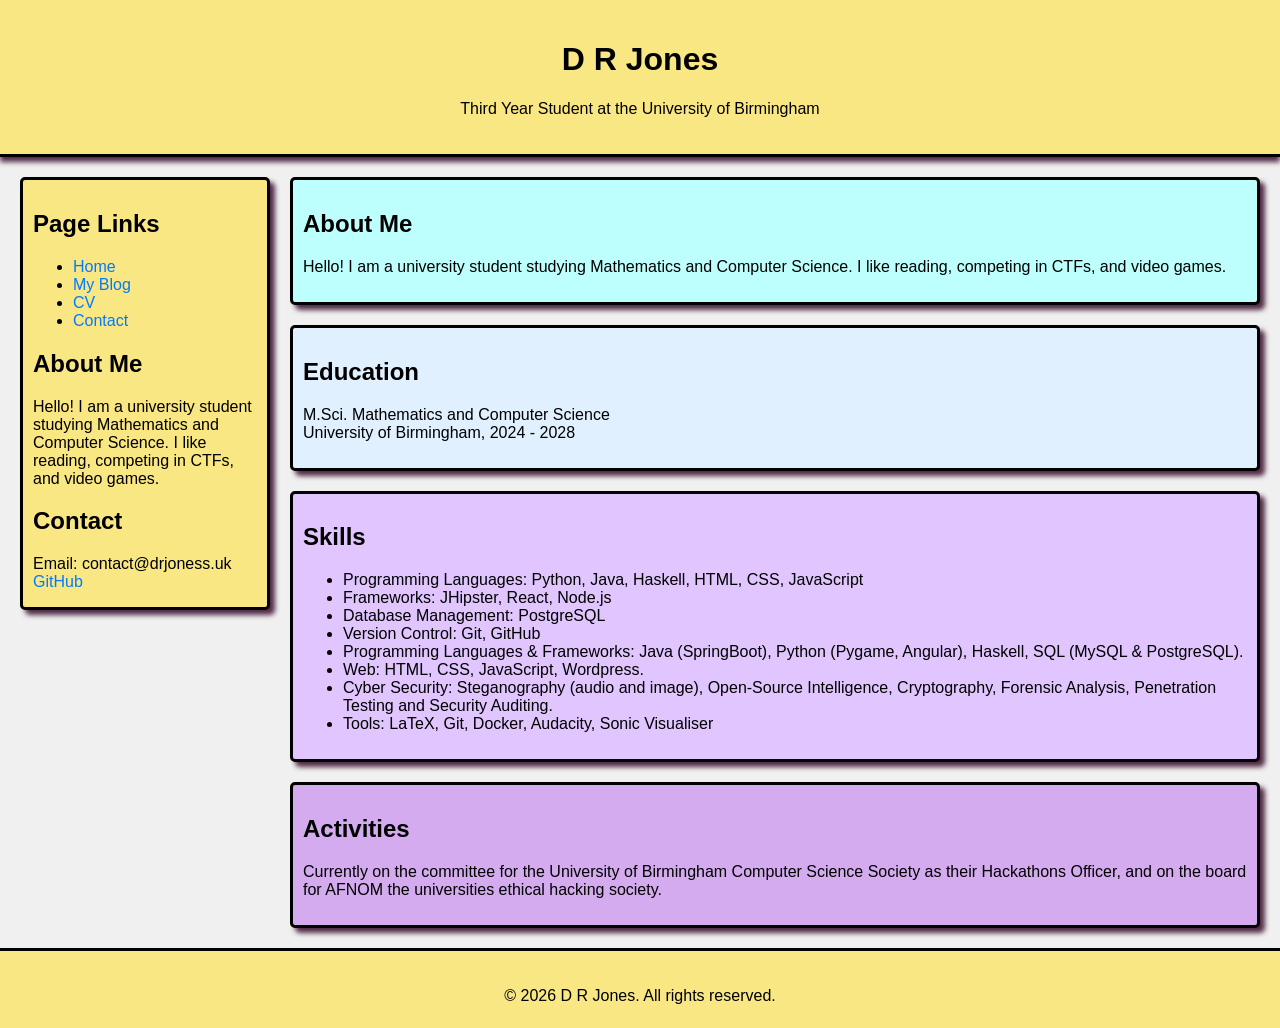
==== index.html @ 25ded1b1 "removed extra activities" ====
<!DOCTYPE html>
<html lang="en">
<head>
    <meta charset="UTF-8">
    <meta name="viewport" content="width=device-width, initial-scale=1.0">
    <link rel="stylesheet" href="styles.css">
    <title>D R Jones: Home</title>
</head>
<body>
    <div id="page-container">
        <header> 
            <h1>D R Jones</h1>
            <p>Third Year Student at the University of Birmingham</p>
        </header>
        <div class="container">
            <div class="links-column">
                <h2>Page Links</h2>
                <ul>
                    <li><a href="index.html">Home</a></li>
                    <li><a href="blog.html">My Blog</a></li>
                    <li><a href="CV.html">CV</a></li>
                    <li><a href="contact.html">Contact</a></li>
                </ul>
                <h2>About Me</h2>
                <p>Hello! I am a university student studying Mathematics and Computer Science. I like reading, competing in CTFs, and video games.</p>
                <h2>Contact</h2>
                <p>Email: contact@drjoness.uk<br>
                <a href="https://github.com/drjcastle10">GitHub</a><br>
            </div>
            <div class="data-column">
                <div class="data-row">
                    <h2>About Me</h2>
                    <p>Hello! I am a university student studying Mathematics and Computer Science. I like reading, competing in CTFs, and video games.</p>
                </div>
                <div class="data-row">
                    <h2>Education</h2>
                    <p>M.Sci. Mathematics and Computer Science<br>
                    University of Birmingham, 2024 - 2028</p>
                </div>
                <div class="data-row">
                    <h2>Skills</h2>
                    <ul>
                        <li>Programming Languages: Python, Java, Haskell, HTML, CSS, JavaScript</li>
                        <li>Frameworks: JHipster, React, Node.js</li>
                        <li>Database Management: PostgreSQL</li>
                        <li>Version Control: Git, GitHub</li>
                        <li>Programming Languages & Frameworks: Java (SpringBoot), Python (Pygame, Angular), Haskell, SQL (MySQL &
PostgreSQL).</li>
                        <li>Web: HTML, CSS, JavaScript, Wordpress.</li>
                        <li>Cyber Security: Steganography (audio and image), Open-Source Intelligence, Cryptography, Forensic Analysis, Penetration
                        Testing and Security Auditing.</li>
                        <li>Tools: LaTeX, Git, Docker, Audacity, Sonic Visualiser</li>
                    </ul>
                </div>
                <div class="data-row">
                    <h2>Activities</h2>
                    <p>Currently on the committee for the University of Birmingham Computer Science Society as their Hackathons Officer, and on the board for AFNOM the universities ethical hacking society.</p>
                </div>
                <!-- Add more data rows as needed -->
            </div>
        </div>

        <footer>
        <p>&copy; 2026 D R Jones. All rights reserved.</p>
        </footer>
    </div>
</body>
</html>
---- styles.css ----
* {
    box-sizing: border-box;
}

body {
    font-family: Arial, sans-serif;
    margin: 0;
    padding: 0;
    min-height: 100vh;
    position: relative;
    background-color: #f0f0f0;
}
.page-container {
    position:relative;
    min-height: 100;
}
header, footer {
    background: #f9e784;
    color: black;
    padding: 20px;
    text-align: center;
}

header {
    border-bottom: solid black;  /* */
    box-shadow: 0px 5px 5px #522b47;
}

footer {
    position: absolute;
    left: 0;
    height: 5rem;
    bottom: 0;
    width: 100%;
    border-top: solid black;
}

.container {
    display: flex; /* Enable flexbox */
    padding: 0px 0px 5rem 0px;
}

.links-column {
    flex: 1; /* This column takes up one share of space */
    max-width: 250px;
    color: black;
    background-color: #f9e784; /* Light background for visibility */
    padding: 10px 10px 0px 10px; /* t r b l Space between rows */
    margin: 20px 10px 20px 20px;
    border-radius: 5px;
    border-style: solid;
    border-color:black;
    box-shadow: 5px 5px 5px #522b47;
    height: fit-content;
    /*border-right: 2px solid #ccc; /* Optional border between columns */
}

.links-column a {
    text-decoration: none; /* Remove underline from links */
    color: #007BFF; /* Link color */
; /* Link color */
}

.data-column {
    flex: 3; /* This column takes up three shares of space */
    margin: 0px 20px 0px 0px;
    /*padding: 20px; /* Add some padding */
}

.data-row {
    padding: 10px 10px 10px 10px; /* t r b l Space between rows */
    background-color: #bdfffd;
    /*border-bottom: 1px solid #ddd; /* Light border between rows */
    margin: 20px 0px 20px 10px;
    border-radius: 5px;
    border-style: solid;
    border-color:black;
    box-shadow: 5px 5px 5px #522b47;
}

.data-row:nth-child(6n+1) {
    background-color: #bdfffd;
}

.data-row:nth-child(6n+2) {
    background-color: #e0f0ff;
}

.data-row:nth-child(6n+3) {
    background-color: #e0c5ff;
}

.data-row:nth-child(6n+4) {
    background-color: #d4abef;
}

.data-row:nth-child(6n+5) {
    background-color: #dfd5ff;
}

.data-row:nth-child(6n+6) {
    background-color: #d0e5ff;
}

/*
.data-row:nth-child(4n+1) {
    background-color: #bdfffd;
}

.data-row:nth-child(4n+2) {
    background-color: #a8e7f5;
}

.data-row:nth-child(4n+3) {
    background-color: #84ceeb;
}

.data-row:nth-child(4n+4) {
    background-color: #a8e7f5;
}


.data-row:nth-child(6n+1) {
    background-color: #bdfffd;
}

.data-row:nth-child(6n+2) {
    background-color: #c9e8f3;
}

.data-row:nth-child(6n+3) {
    background-color: #d5d1e9;
}

.data-row:nth-child(6n+4) {
    background-color: #ffa3a5;
}

.data-row:nth-child(6n+5) {
    background-color: #e8d7d9;
}

.data-row:nth-child(6n+6) {
    background-color: #c9e8f3;
}
*/


.pdf {
        width: 100%;
        aspect-ratio: 4 / 4;
    }

a {
    text-decoration: none; /* Remove underline from links */
    color: #007BFF; /* Link color */
}

a:hover {
    text-decoration: underline; /* Underline on hover */
}


@media only screen and (max-width: 50vh) {
    .container {
    display: flex; /* Enable flexbox */
    flex-direction: column;
    padding: 0px 0px 5rem 0px;
    }

    .links-column {
        /*flex: 0; /* This column takes up one share of space */
        background-color: #f0f0f0; /* Light background for visibility */
        padding: 10px 10px 10px 10px; /* t r b l Space between rows */
        margin: 20px 20px 20px 20px;
        border-radius: 5px;
        width: 100%;
        box-shadow: 0 5px 5px rgba(0, 0, 0, 0.1);
        /*border-right: 2px solid #ccc; /* Optional border between columns */
    }

    .data-column {
        /*flex: 0; /* This column takes up three shares of space */
        margin: 0px 20px 20px 20px;
        width: 100%;
        /*padding: 20px; /* Add some padding */
    }

    .data-row {
        padding: 10px 10px 10px 10px; /* t r b l Space between rows */
        background-color: #f0f0f0;
        border-bottom: 1px solid #ddd; /* Light border between rows */
        margin: 20px 0px 0px 0px;
        border-radius: 5px;
        box-shadow: 0 5px 5px rgba(0, 0, 0, 0.1);
    }
}
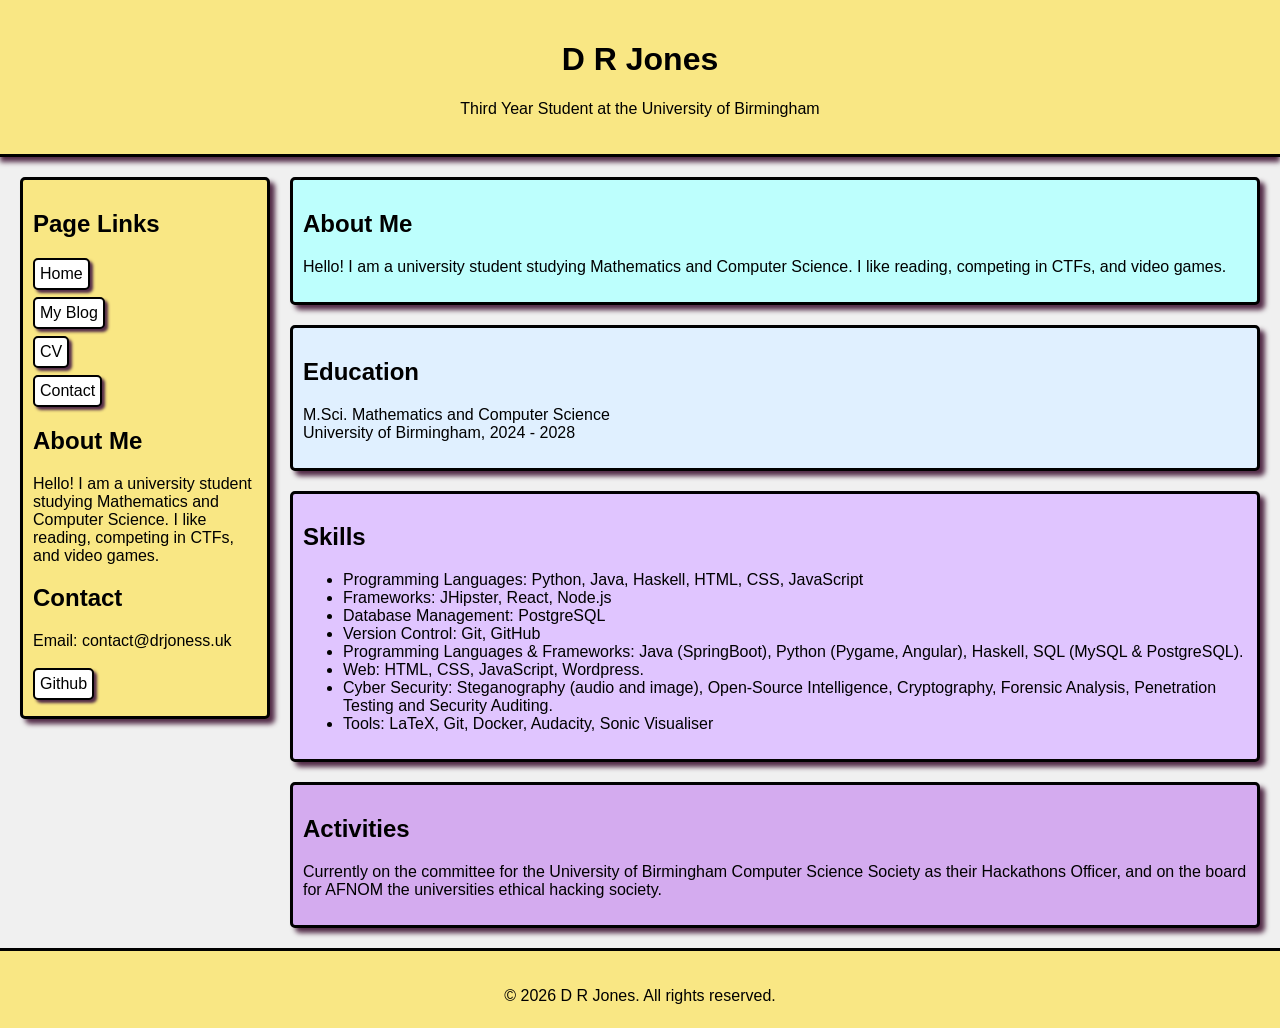
==== commit bd90d40f: "added buttons" ====
--- a/index.html
+++ b/index.html
@@ -15,17 +15,17 @@
         <div class="container">
             <div class="links-column">
                 <h2>Page Links</h2>
-                <ul>
-                    <li><a href="index.html">Home</a></li>
-                    <li><a href="blog.html">My Blog</a></li>
-                    <li><a href="CV.html">CV</a></li>
-                    <li><a href="contact.html">Contact</a></li>
-                </ul>
+                <div class="button-container">
+                    <a href="index.html"><button>Home</button></a>
+                    <a href="blog.html"><button>My Blog</button></a>
+                    <a href="CV.html"><button>CV</button></a>
+                    <a href="contact.html"><button>Contact</button></a>
+                </div>
                 <h2>About Me</h2>
                 <p>Hello! I am a university student studying Mathematics and Computer Science. I like reading, competing in CTFs, and video games.</p>
                 <h2>Contact</h2>
-                <p>Email: contact@drjoness.uk<br>
-                <a href="https://github.com/drjcastle10">GitHub</a><br>
+                <p>Email: contact@drjoness.uk<br><br>
+                <a href="https://github.com/drjcastle10"><Button>Github</Button></a><br>
             </div>
             <div class="data-column">
                 <div class="data-row">
--- a/styles.css
+++ b/styles.css
@@ -102,48 +102,45 @@
     background-color: #d0e5ff;
 }
 
-/*
-.data-row:nth-child(4n+1) {
-    background-color: #bdfffd;
+button {
+  border: 2px solid black;  
+  border-radius: 5px;
+  background-color: #bdfffd;
+  padding: 5px 5px;
+  text-align: center;
+  text-decoration: none;
+  display: inline-block;
+  font-size: 16px;
+  margin: 0px 0px;
+  cursor: pointer;
+  box-shadow: 5px 5px 5px #522b47;
 }
 
-.data-row:nth-child(4n+2) {
-    background-color: #a8e7f5;
-}
-
-.data-row:nth-child(4n+3) {
-    background-color: #84ceeb;
-}
-
-.data-row:nth-child(4n+4) {
-    background-color: #a8e7f5;
+.links-column button {
+  border: 2px solid black; 
+  border-radius: 5px;
+  background-color: white;
+  padding: 5px 5px;
+  text-align: center;
+  text-decoration: none;
+  display: inline-block;
+  font-size: 16px;
+  margin: 0px 0px;
+  cursor: pointer;
+  box-shadow: 3px 3px 3px #522b47;
 }
 
 
-.data-row:nth-child(6n+1) {
-    background-color: #bdfffd;
+
+.button-container {
+    display: flex;
+    flex-direction: column;
+    gap: 7px; /* space between buttons */
 }
 
-.data-row:nth-child(6n+2) {
-    background-color: #c9e8f3;
+.no-bullets {
+    list-style: none;
 }
-
-.data-row:nth-child(6n+3) {
-    background-color: #d5d1e9;
-}
-
-.data-row:nth-child(6n+4) {
-    background-color: #ffa3a5;
-}
-
-.data-row:nth-child(6n+5) {
-    background-color: #e8d7d9;
-}
-
-.data-row:nth-child(6n+6) {
-    background-color: #c9e8f3;
-}
-*/
 
 
 .pdf {
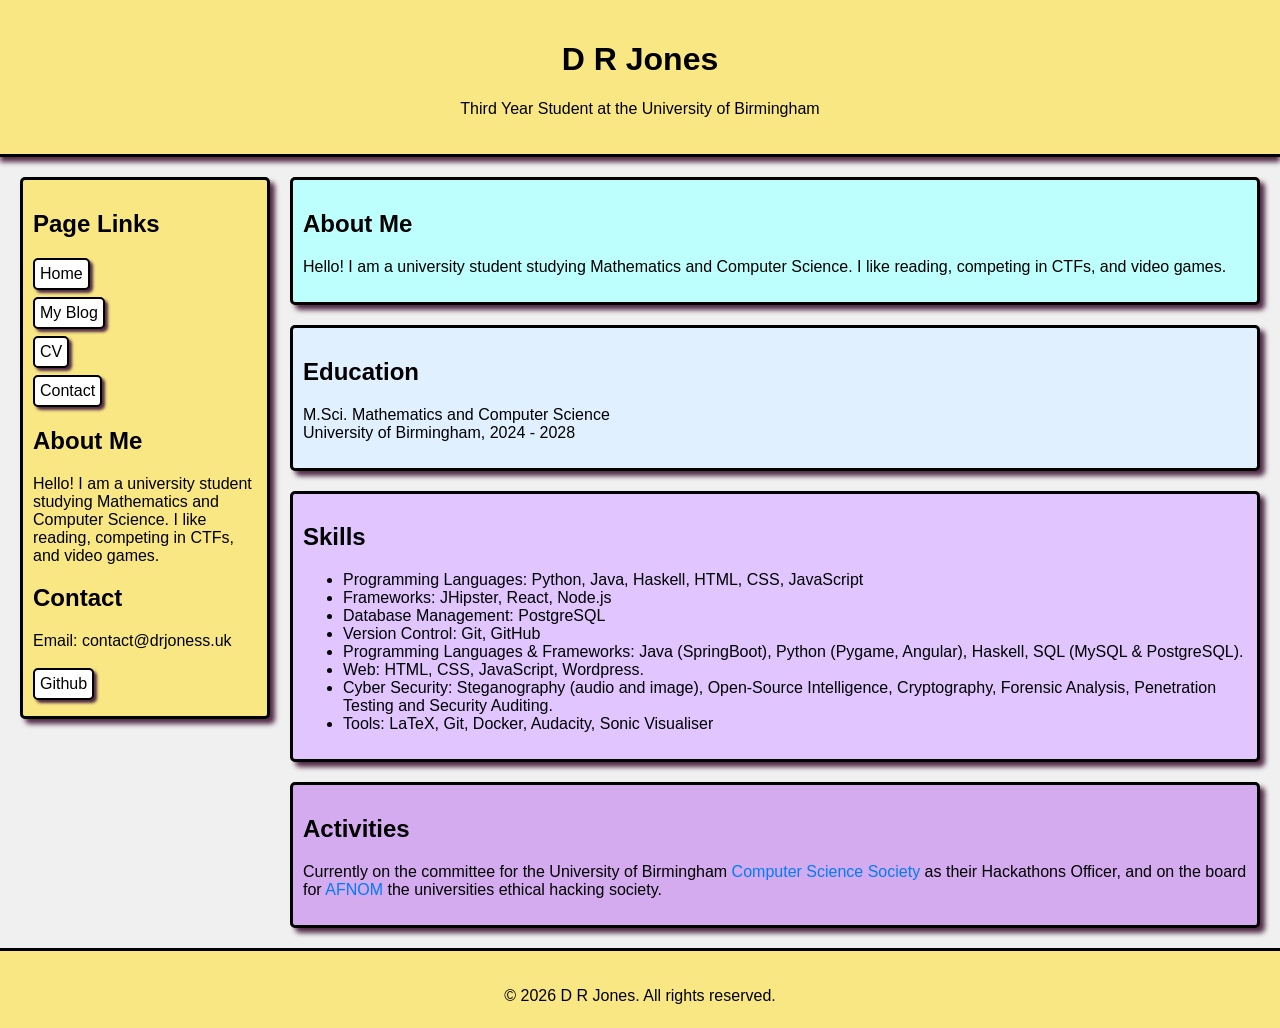
==== commit d5ce88ec: "made chnages to how the blog works, so the blog page has article titles, and a brief synopsis for ea" ====
--- a/index.html
+++ b/index.html
@@ -54,7 +54,7 @@
                 </div>
                 <div class="data-row">
                     <h2>Activities</h2>
-                    <p>Currently on the committee for the University of Birmingham Computer Science Society as their Hackathons Officer, and on the board for AFNOM the universities ethical hacking society.</p>
+                    <p>Currently on the committee for the University of Birmingham <a href="https://cssbham.com/">Computer Science Society</a> as their Hackathons Officer, and on the board for <a href="https:/afnom.net">AFNOM</a> the universities ethical hacking society.</p>
                 </div>
                 <!-- Add more data rows as needed -->
             </div>
--- a/styles.css
+++ b/styles.css
@@ -153,6 +153,14 @@
     color: #007BFF; /* Link color */
 }
 
+.blog-link {
+    display: block;
+    text-decoration: none;
+    color: inherit;
+}
+
+
+
 a:hover {
     text-decoration: underline; /* Underline on hover */
 }
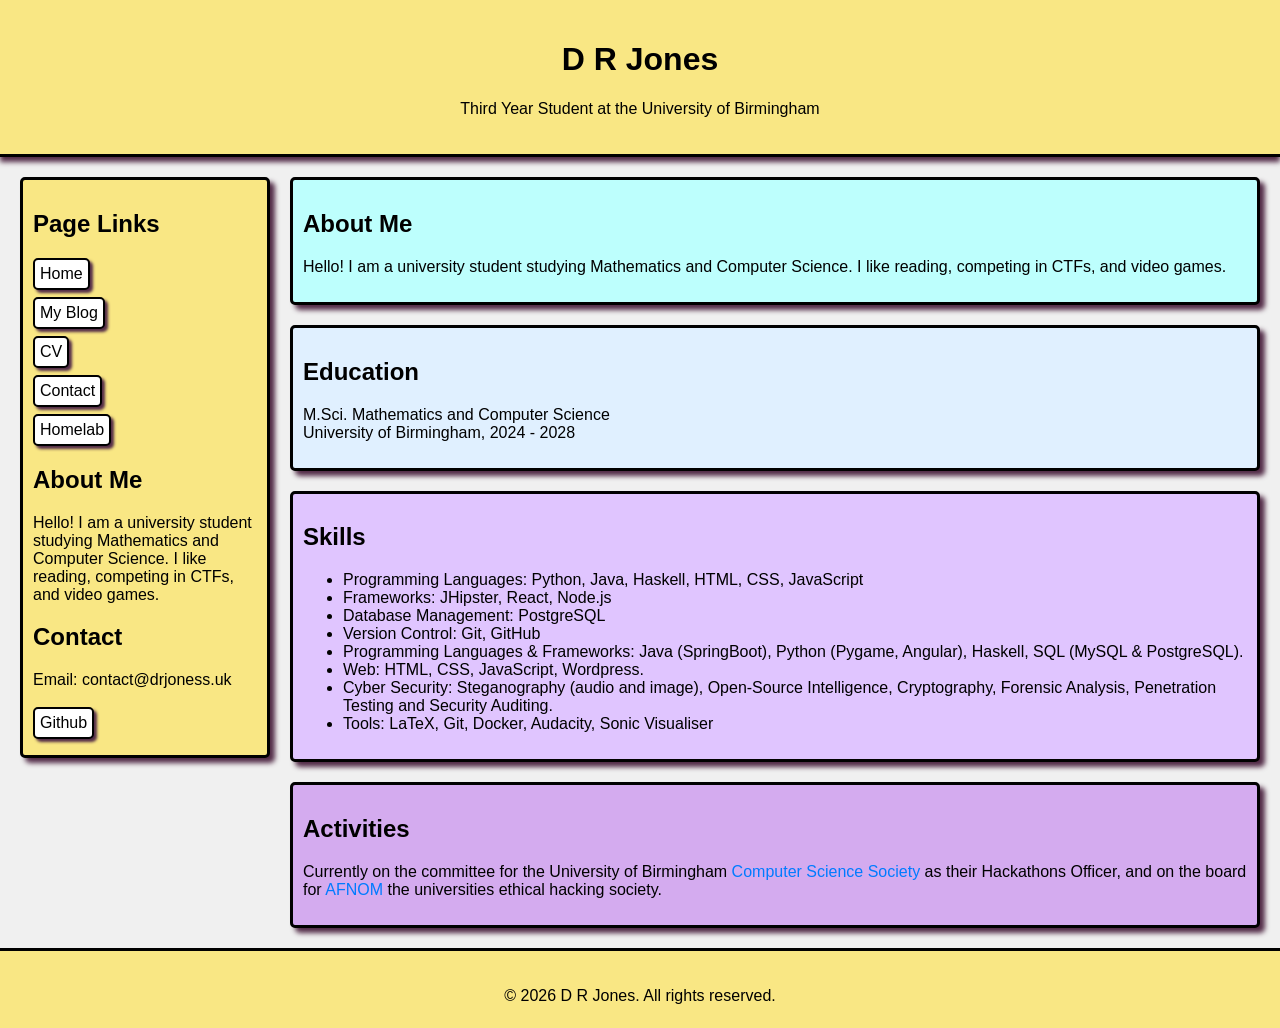
==== commit 941ad459: "testing if ssi works" ====
--- a/index.html
+++ b/index.html
@@ -20,6 +20,7 @@
                     <a href="blog.html"><button>My Blog</button></a>
                     <a href="CV.html"><button>CV</button></a>
                     <a href="contact.html"><button>Contact</button></a>
+                    <a href="homelab.html"><button>Homelab</button></a>
                 </div>
                 <h2>About Me</h2>
                 <p>Hello! I am a university student studying Mathematics and Computer Science. I like reading, competing in CTFs, and video games.</p>
@@ -44,8 +45,7 @@
                         <li>Frameworks: JHipster, React, Node.js</li>
                         <li>Database Management: PostgreSQL</li>
                         <li>Version Control: Git, GitHub</li>
-                        <li>Programming Languages & Frameworks: Java (SpringBoot), Python (Pygame, Angular), Haskell, SQL (MySQL &
-PostgreSQL).</li>
+                        <li>Programming Languages & Frameworks: Java (SpringBoot), Python (Pygame, Angular), Haskell, SQL (MySQL & PostgreSQL).</li>
                         <li>Web: HTML, CSS, JavaScript, Wordpress.</li>
                         <li>Cyber Security: Steganography (audio and image), Open-Source Intelligence, Cryptography, Forensic Analysis, Penetration
                         Testing and Security Auditing.</li>
@@ -54,6 +54,7 @@
                 </div>
                 <div class="data-row">
                     <h2>Activities</h2>
+                    <!--#echo var="DATE_LOCAL" -->
                     <p>Currently on the committee for the University of Birmingham <a href="https://cssbham.com/">Computer Science Society</a> as their Hackathons Officer, and on the board for <a href="https:/afnom.net">AFNOM</a> the universities ethical hacking society.</p>
                 </div>
                 <!-- Add more data rows as needed -->
--- a/styles.css
+++ b/styles.css
@@ -157,8 +157,16 @@
     display: block;
     text-decoration: none;
     color: inherit;
-}
-
+    width: 100%;
+}
+
+.blog-link .data-row {
+    display: block;
+    width: 100%;
+    height: 100%;
+    margin: 0;  /* Reset margin */
+    padding: 10px 10px 10px 10px;
+}
 
 
 a:hover {
@@ -174,18 +182,19 @@
     }
 
     .links-column {
-        /*flex: 0; /* This column takes up one share of space */
-        background-color: #f0f0f0; /* Light background for visibility */
+        flex: 0; /* This column takes up one share of space */
+        background-color: #f9e784; /* Light background for visibility */
         padding: 10px 10px 10px 10px; /* t r b l Space between rows */
         margin: 20px 20px 20px 20px;
         border-radius: 5px;
         width: 100%;
-        box-shadow: 0 5px 5px rgba(0, 0, 0, 0.1);
+        border-style: solid;
+        border-color:black;
+        box-shadow: 5px 5px 5px #522b47;
         /*border-right: 2px solid #ccc; /* Optional border between columns */
     }
-
     .data-column {
-        /*flex: 0; /* This column takes up three shares of space */
+        flex: 0; /* This column takes up three shares of space */
         margin: 0px 20px 20px 20px;
         width: 100%;
         /*padding: 20px; /* Add some padding */
@@ -193,10 +202,13 @@
 
     .data-row {
         padding: 10px 10px 10px 10px; /* t r b l Space between rows */
-        background-color: #f0f0f0;
+        background-color: #bdfffd;
         border-bottom: 1px solid #ddd; /* Light border between rows */
         margin: 20px 0px 0px 0px;
         border-radius: 5px;
-        box-shadow: 0 5px 5px rgba(0, 0, 0, 0.1);
-    }
+        border-style: solid;
+        border-color:black;
+        box-shadow: 5px 5px 5px #522b47;
+    }
+
 }
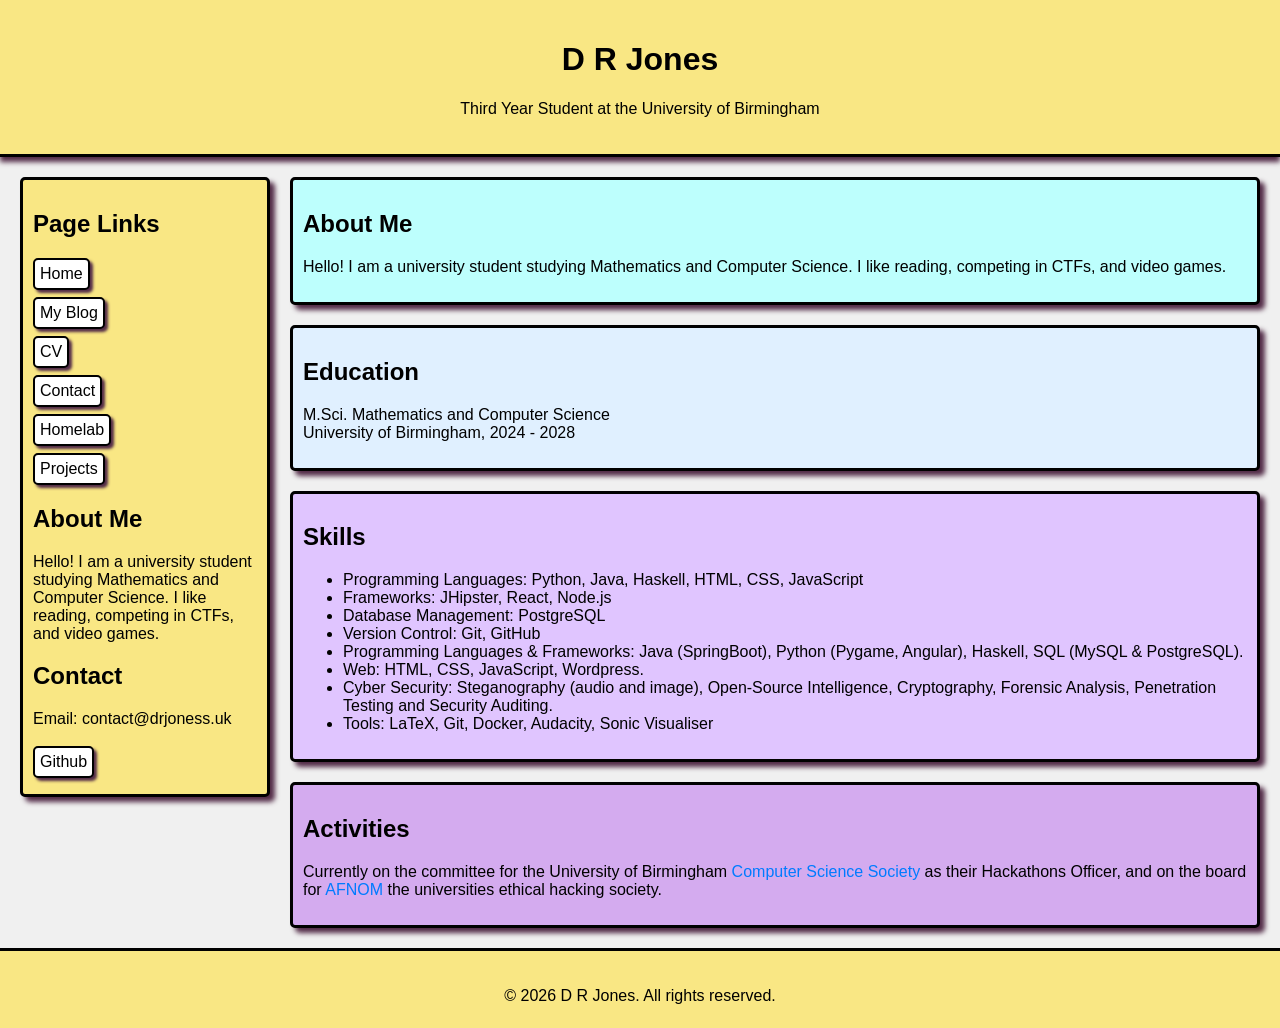
==== commit b1083580: "added a projects section to the website and linked it to TruckyChain" ====
--- a/index.html
+++ b/index.html
@@ -13,21 +13,9 @@
             <p>Third Year Student at the University of Birmingham</p>
         </header>
         <div class="container">
-            <div class="links-column">
-                <h2>Page Links</h2>
-                <div class="button-container">
-                    <a href="index.html"><button>Home</button></a>
-                    <a href="blog.html"><button>My Blog</button></a>
-                    <a href="CV.html"><button>CV</button></a>
-                    <a href="contact.html"><button>Contact</button></a>
-                    <a href="homelab.html"><button>Homelab</button></a>
-                </div>
-                <h2>About Me</h2>
-                <p>Hello! I am a university student studying Mathematics and Computer Science. I like reading, competing in CTFs, and video games.</p>
-                <h2>Contact</h2>
-                <p>Email: contact@drjoness.uk<br><br>
-                <a href="https://github.com/drjcastle10"><Button>Github</Button></a><br>
-            </div>
+            <div id="links-column-container"></div>
+            
+
             <div class="data-column">
                 <div class="data-row">
                     <h2>About Me</h2>
@@ -54,7 +42,6 @@
                 </div>
                 <div class="data-row">
                     <h2>Activities</h2>
-                    <!--#echo var="DATE_LOCAL" -->
                     <p>Currently on the committee for the University of Birmingham <a href="https://cssbham.com/">Computer Science Society</a> as their Hackathons Officer, and on the board for <a href="https:/afnom.net">AFNOM</a> the universities ethical hacking society.</p>
                 </div>
                 <!-- Add more data rows as needed -->
@@ -65,5 +52,14 @@
         <p>&copy; 2026 D R Jones. All rights reserved.</p>
         </footer>
     </div>
+    <script>
+        fetch('/includes/links-column.html')
+            .then(response => response.text())
+            .then(data => {
+                const container = document.getElementById('links-column-container');
+                container.innerHTML = data;
+                container.classList.add('loaded');
+            });
+    </script>
 </body>
 </html>
--- a/styles.css
+++ b/styles.css
@@ -61,6 +61,15 @@
 ; /* Link color */
 }
 
+#links-column-container {
+    opacity: 0;
+    transition: opacity 0.4s ease-in;
+}
+
+#links-column-container.loaded {
+    opacity: 1;
+}
+
 .data-column {
     flex: 3; /* This column takes up three shares of space */
     margin: 0px 20px 0px 0px;
